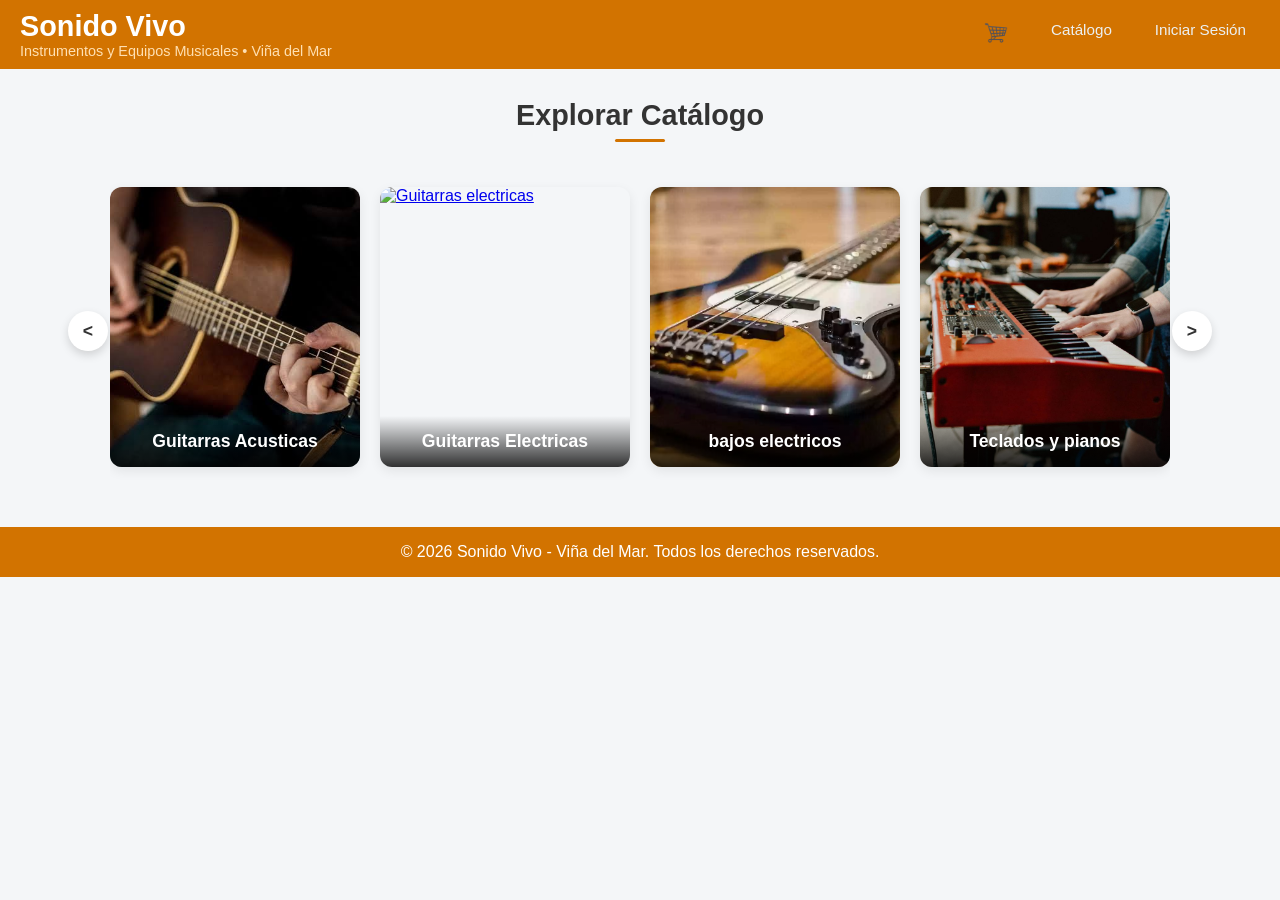
==== index.html @ 559e7282 "Merge remote-tracking branch 'origin' into refactor/optimizacion-interfaz" ====
<!DOCTYPE html>
<html lang="es">

<head>
  <meta charset="UTF-8">
  <meta name="viewport" content="width=device-width, initial-scale=1.0">
  <title>Sonido Vivo - Catálogo de Instrumentos</title>
  <link rel="icon" href="img/logo.png" type="image/png">
  <link rel="stylesheet" href="style/style.css">
  <link rel="stylesheet" href="style/carrusel.css">
  <script src="js/carrusel.js" defer></script>
</head>

<body>
  <header>
    <div class="header-contenido">
      <div>
        <!--Se reemplazan IDs por clases (.marca-titulo, .marca-lema) para reducir especificidad -->
        <h1 class="marca-titulo">Sonido Vivo</h1>
        <p class="marca-lema">Instrumentos y Equipos Musicales • Viña del Mar</p>
      </div>
      <!--Se agrupan accesos directos en nav/ul y se corrige anidamiento de etiquetas -->
      <div class="menu-derecha">
        <nav>
          <ul>
            <li>
              <a href="#">
                <img class="icono-carrito" src="img/shopping-cart.png" alt="Carrito de compras">
              </a>
            </li>
            <li><a href="Arquitectura.html">Catálogo</a></li>
            <li><a href="login.html" id="btn-auth">Iniciar Sesión</a></li>
          </ul>
        </nav>
      </div>
    </div>
  </header>

  <main>

    <section>
      <div class="titulo-categorias">
        <h2>Explorar Catálogo</h2>
      </div>
      <div class="categorias-div">
        <button id="btn-izq" class="flecha-categorias flecha-izq">&lt;</button>

        <ul class="categorias" id="categorias">
          <li class="categoria-item">
            <article class="article-carrusel">
              <a href="guitarras-acusticas.html" class="categoria-link">
                <img src="img/guitarraAcustica.jpg" alt="Guitarras Acústicas">
                <span>Guitarras Acusticas</span>
              </a>
            </article>
          </li>

          <li class="categoria-item">
            <article class="article-carrusel">
              <a href="guitarras-electricas.html" class="categoria-link">
                <img src="img/guitarraElectrica.jpg" alt="Guitarras electricas">
                <span>Guitarras Electricas</span>
              </a>
            </article>
          </li>

          <li class="categoria-item">
            <article class="article-carrusel">
              <a href="bajos-electricos.html" class="categoria-link">
                <img src="img/bajo-electrico.webp" alt="bajo electrico">
                <span>bajos electricos</span>
              </a>
            </article>
          </li>

          <li class="categoria-item">
            <article class="article-carrusel">
              <a href="teclados-pianos.html" class="categoria-link">
                <img src="img/teclado.jpg" alt="Teclados">
                <span>Teclados y pianos</span>
              </a>
            </article>
          </li>

          <li class="categoria-item">
            <article class="article-carrusel">
              <a href="percusion.html" class="categoria-link">
                <img src="img/bateria.jpg" alt="Percusión">
                <span>Percusión</span>
              </a>
            </article>
          </li>
          <li class="categoria-item">
            <article class="article-carrusel">
              <a href="amplificadores.html" class="categoria-link">
                <img src="img/amplificadores.jpg" alt="Amplificadores">
                <span>Amplificadores</span>
              </a>
            </article>
          </li>

          <li class="categoria-item">
            <article class="article-carrusel">
              <a href="microfonos.html" class="categoria-link">
                <img src="img/microfonos.jpeg" alt="Micrófonos">
                <span>Micrófonos</span>
              </a>
            </article>
          </li>

          <li class="categoria-item">
            <article class="article-carrusel">
              <a href="pedales-efectos.html" class="categoria-link">
                <img src="img/pedal-efecto.jpg" alt="Pedales de efectos">
                <span>Pedales de efectos</span>
              </a>
            </article>
          </li>

          <li class="categoria-item">
            <article class="article-carrusel">
              <a href="accesorios.html" class="categoria-link">
                <img src="img/puas.webp" alt="puas de guitarra">
                <span>Accesorios</span>
              </a>
            </article>
          </li>

          <li class="categoria-item">
            <article class="article-carrusel">
              <a href="estudio-grabacion.html" class="categoria-link">
                <img src="img/audifonos-estudio.jpg" alt="Estudio y grabación">
                <span>Estudio y grabación</span>
              </a>
            </article>
          </li>

        </ul>
        <button id="btn-der" class="flecha-categorias flecha-der">&gt;</button>
      </div>
    </section>

    <section>
      <div>
        <!-- aqui se coloca los instrumentos -->
      </div>
    </section>
  </main>
  <footer>
    <p>© 2026 Sonido Vivo - Viña del Mar. Todos los derechos reservados.</p>
  </footer>
</body>

</html>
---- style/style.css ----
* {
  box-sizing: border-box;
  margin: 0;
  padding: 0;
}
html{
  height: 100%;  
}
/* Se cambiar color a gris oscuro para asegurar contraste y legibilidad*/
body {
  font-family: Arial, sans-serif;
  background-color: #f4f6f8;
  color: #333333;
}

header {
  background-color: #d27300;
  color: #ffffff;
  padding: 10px 20px;
}

.icono-carrito{
  width: 24px;
  height: 24px;
}

.header-contenido {
  max-width: 1600px;
  margin: 0 auto;
  display: flex;
  flex-wrap: wrap;
  justify-content: space-between;   
  align-items: center;
  gap: 15px;
}

/*Selectores de clases para facilitar el mantenimiento*/
.marca-titulo {
  font-size: 1.8rem;
  margin: 0;
}

.marca-lema {
  font-size: 0.9rem;
  color: #ffe0b2;  
  margin: 0;
}

nav ul {
  list-style: none;
  display: flex;
  gap: 15px;
}

nav a {
  color: #ecf0f1;
  text-decoration: none;
  font-weight: 500;
  font-size: 0.95rem;
  padding: 6px 14px;
  border-radius: 20px;
  transition: background-color 0.25s ease, color 0.25s ease;
}

nav a:hover {
  background-color: rgba(255, 255, 255, 0.2);
}

.menu-derecha {
  display: flex;
  align-items: center;
  gap: 25px;
}


main {
  flex: 1;
  max-width: 1200px;
  margin: 30px auto;
  padding: 0 20px;
}

.titulo-categorias {
  margin-bottom: 25px;
  text-align: center;
}

/* Barra bajo el titulo de sección*/
.titulo-categorias h2 {
  position: relative;
  display: inline-block;
  padding-bottom: 10px;
  font-size: 1.8rem;
  font-weight: 700;
}

.titulo-categorias h2::after{
  content: "";
  position: absolute;
  bottom: 0;
  left: 50%;
  transform: translateX(-50%);
  width: 50px;
  height: 3px;
  background-color: #d27300;
  border-radius: 2px;
}

.filtros-seccion h2 {
  margin-bottom: 15px;
  color: #d27300;  
}

.botones-filtros {
  display: flex;
  flex-wrap: wrap;
  justify-content: center;
  gap: 10px;
}

.btn-filtro {
  background-color: #ffffff;
  border: 1px solid #d27300;   
  padding: 8px 16px;
  border-radius: 20px;
  cursor: pointer;
  font-weight: bold;
  color: #d27300;
  transition: all 0.2s ease;   
}

.btn-filtro:hover{
  background-color: #d27300;
  color: #ffffff;
  transform: translate(-2px);
  box-shadow: 0 4px 10px rgba(210, 115, 0, 0.25);
}

footer {
  background-color: #d27300;
  color: #ffffff;
  text-align: center;
  padding: 16px;
  margin-top: 40px;
}

@media (max-width: 768px) {
  .producto {
    width: 100%;
  }
  .header-contenido {
    flex-direction: column;
    text-align: center;
  }
}
---- style/carrusel.css ----
/* Margenes internos para alojar botones sin obstruir las tarjetas*/
.categorias-div{
    position: relative;
    padding: 0 50px;
    box-sizing: border-box;
}

/*Botones circulares centrados con box-shadow para profundidad*/
.flecha-categorias{
    position: absolute;
    top: 45%;
    z-index: 10;  
    width: 40px;
    height: 40px;
    border-radius: 50%;
    border: none;
    background-color: #ffffff;
    color: #333333;
    font-size: 1.1rem;
    font-weight: bold;
    cursor: pointer;
    box-shadow: 0 4px 10px rgba(0, 0, 0, 0.15);
    display: flex;
    align-items: center;
    justify-content: center;
    transition: background-color 0.2s ease, transform 0.2s ease;
}

/*Escala y resalte sueve al pasar el cursor*/
.flecha-categorias:hover{
    background-color: #f5f5f5;
    transform: translateY(-50%) scale(1.1);
}

.flecha-izq{
    left: 8px;

}

.flecha-der{
    right: 8px;
}

.categorias {
    width: 100%;
    height: 320px;
    padding: 20px 0;
    display: flex;
    gap: 20px;
    list-style: none;
    overflow-x: hidden; /* Oculta el desbordamiento horizontal */
    scroll-behavior: smooth; /* Suaviza el desplazamiento */
}

.categoria-item {
    flex: 0 0 75%;
    max-width: 250px;
    height: 100%;
    border-radius: 12px;
    overflow: hidden;  /* Evita que la imagen se desborde del contenedor */
    position: relative; /* Para posicionar el texto sobre la imagen */
    font-family: 'Arial', sans-serif;
    font-size: 1rem;
    box-shadow: 0 4px 12px rgba(0, 0, 0, 0.08);
    transition: transform 0.02s ease, box-shadow 0.2s ease;
}

.article-carrusel{
    width: 100%;
    height: 100%;
}

.categoria-link {
    display: block; /* Hace que el enlace ocupe todo el contenedor */
    width: 100%;
    height: 100%;
}

.categoria-link img {
    width: 100%;
    height: 100%;
    object-fit: cover; /* Evita que la imagen se deforme */
    transition: transform 0.3s ease;
}

/* :hover sirve para aplicar efectos a elementos cuando se pasa el mouse por encima*/
.categoria-link:hover img {
    transform: scale(1.05); /* Efecto zoom al pasar el mouse */
}

.categoria-link span {
    position: absolute;
    bottom: 0;
    left: 0;
    width: 100%;
    padding: 15px 10px;
    background: linear-gradient(transparent, rgba(0, 0, 0, 0.8));
    color: white;
    font-size: 1.1rem;
    font-weight: bold;
    text-align: center;
}
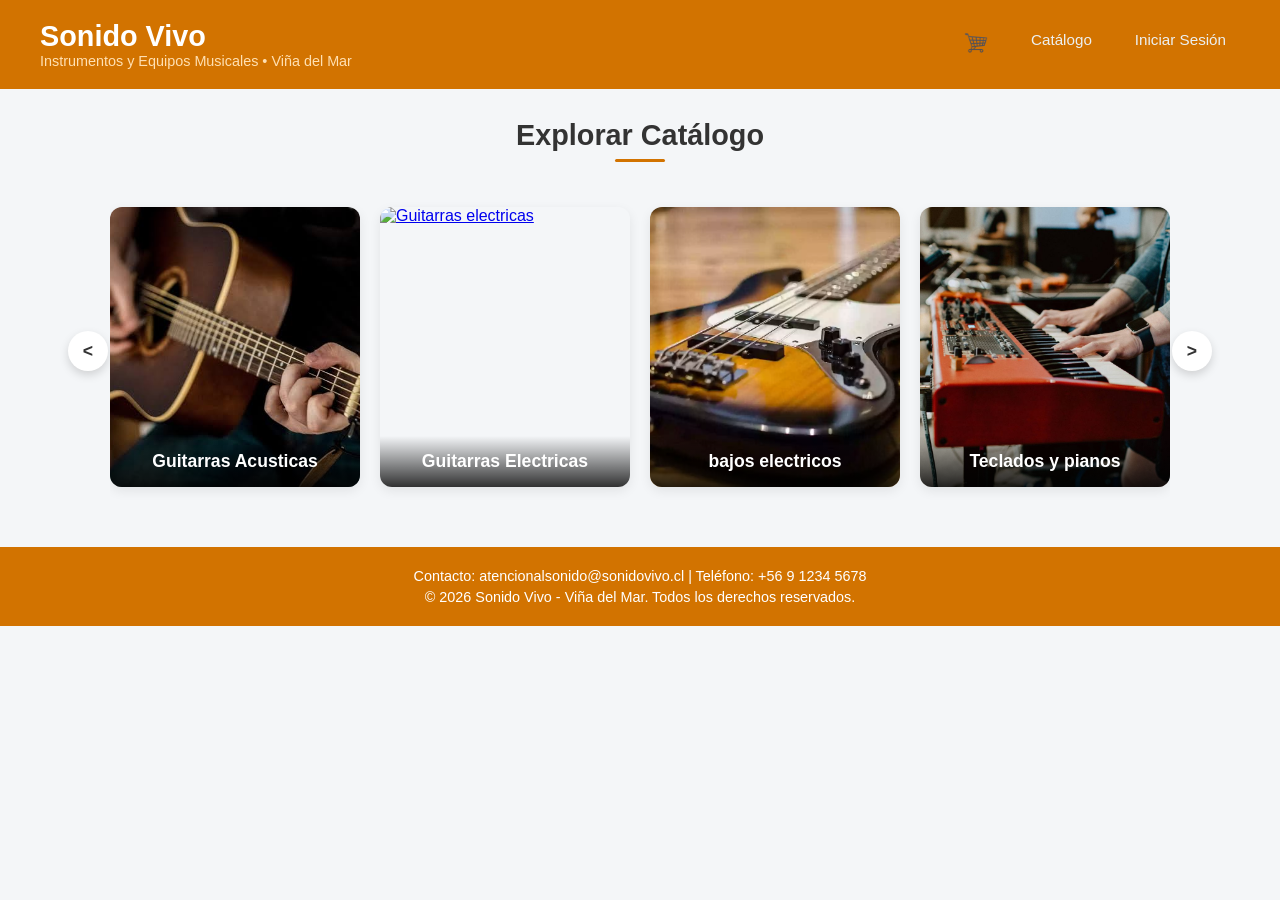
==== commit 7d6cd925: "Modificación y agregado de footer a todos los documentos html" ====
--- a/index.html
+++ b/index.html
@@ -58,7 +58,7 @@
           <li class="categoria-item">
             <article class="article-carrusel">
               <a href="guitarras-electricas.html" class="categoria-link">
-                <img src="img/guitarraElectrica.jpg" alt="Guitarras electricas">
+                <img src="img/guitarras-electricas/guitarraElectrica.jpg" alt="Guitarras electricas">
                 <span>Guitarras Electricas</span>
               </a>
             </article>
@@ -140,14 +140,11 @@
       </div>
     </section>
 
-    <section>
-      <div>
-        <!-- aqui se coloca los instrumentos -->
-      </div>
-    </section>
   </main>
-  <footer>
-    <p>© 2026 Sonido Vivo - Viña del Mar. Todos los derechos reservados.</p>
+
+  <footer class="footer">
+    <p class="footer-texto">Contacto: atencionalsonido@sonidovivo.cl | Teléfono: +56 9 1234 5678</p>
+    <p class="footer-texto">© 2026 Sonido Vivo - Viña del Mar. Todos los derechos reservados.</p>
   </footer>
 </body>
 
--- a/style/style.css
+++ b/style/style.css
@@ -9,7 +9,7 @@
 }
 /* Se cambiar color a gris oscuro para asegurar contraste y legibilidad*/
 body {
-  font-family: Arial, sans-serif;
+  font-family: Arial, sans-serif; /* Fuente de Letra */
   background-color: #f4f6f8;
   color: #333333;
 }
@@ -22,45 +22,45 @@
 
 .icono-carrito{
   width: 24px;
-  height: 24px;
+  height: 24px; /* Tamaño del icono del carrito */
 }
 
 .header-contenido {
   max-width: 1600px;
   margin: 0 auto;
   display: flex;
-  flex-wrap: wrap;
-  justify-content: space-between;   
+  flex-wrap: wrap; /* Permite que los elementos se ajusten a la siguiente línea si no caben en una sola fila */
+  justify-content: space-between;    /* Distribuye el espacio entre los elementos del header */
   align-items: center;
   gap: 15px;
 }
 
 /*Selectores de clases para facilitar el mantenimiento*/
 .marca-titulo {
-  font-size: 1.8rem;
-  margin: 0;
+  font-size: 1.8rem; /* Tamaño de fuente para el título de la marca */
+  margin: 0; /* Elimina el margen predeterminado del elemento h1 */
 }
 
 .marca-lema {
   font-size: 0.9rem;
   color: #ffe0b2;  
-  margin: 0;
+  margin: 0; /* Elimina el margen predeterminado del elemento h2 */
 }
 
 nav ul {
-  list-style: none;
-  display: flex;
+  list-style: none; /* Elimina los puntos de la lista */
+  display: flex; /* Muestra los elementos de la lista en línea */
   gap: 15px;
 }
 
 nav a {
   color: #ecf0f1;
-  text-decoration: none;
-  font-weight: 500;
+  text-decoration: none; /* Elimina el subrayado de los enlaces */
+  font-weight: 500; /* Fuente en negrita para mejorar la legibilidad */
   font-size: 0.95rem;
   padding: 6px 14px;
   border-radius: 20px;
-  transition: background-color 0.25s ease, color 0.25s ease;
+  transition: background-color 0.25s ease, color 0.25s ease; /* Transición suave para el cambio de color de fondo y texto al pasar el mouse */
 }
 
 nav a:hover {
@@ -88,21 +88,22 @@
 
 /* Barra bajo el titulo de sección*/
 .titulo-categorias h2 {
-  position: relative;
-  display: inline-block;
+  position: relative; /* Permite posicionar la línea decorativa debajo del título */
+  display: inline-block; /* Permite que el pseudo-elemento ::after se posicione correctamente debajo del título */
   padding-bottom: 10px;
   font-size: 1.8rem;
-  font-weight: 700;
-}
-
+  font-weight: 700; /* Fuente en negrita para el título de la sección */
+}
+
+/* Estilo de la línea decorativa debajo del título de la sección */
 .titulo-categorias h2::after{
-  content: "";
-  position: absolute;
-  bottom: 0;
-  left: 50%;
-  transform: translateX(-50%);
+  content: ""; /* Crea un pseudo-elemento para la línea decorativa */
+  position: absolute; /* saca a un elemento del flujo normal del documento y permite colocarlo en una posición exacta mediante coordenadas */
+  bottom: 0; /* Posiciona la línea decorativa en la parte inferior del título */
+  left: 50%; /* Centra la línea decorativa horizontalmente debajo del título */
+  transform: translateX(-50%); /* Ajusta la posición de la línea decorativa para que esté centrada debajo del título */
   width: 50px;
-  height: 3px;
+  height: 3px; /* Grosor de la línea decorativa */
   background-color: #d27300;
   border-radius: 2px;
 }
@@ -113,31 +114,50 @@
 }
 
 .botones-filtros {
-  display: flex;
-  flex-wrap: wrap;
+  display: flex; /* Contenedor de botones de filtro */
+  flex-wrap: wrap; /* Permite que los botones se ajusten a la siguiente línea si no caben en una sola fila */
   justify-content: center;
-  gap: 10px;
-}
-
+  gap: 10px; /* Espacio entre los botones de filtro */
+}
+/* Estilo de los botones de filtro */
 .btn-filtro {
   background-color: #ffffff;
   border: 1px solid #d27300;   
-  padding: 8px 16px;
+  padding: 8px 16px; /* Ajuste de padding para mejorar la accesibilidad y el tamaño del área clicable */
   border-radius: 20px;
-  cursor: pointer;
-  font-weight: bold;
-  color: #d27300;
-  transition: all 0.2s ease;   
-}
-
+  cursor: pointer; /* Cambiado de pointer a cursor para mejorar la accesibilidad */
+  font-weight: bold; /* Fuente en negrita para el texto del botón */
+  color: #d27300; 
+}
+/* Efecto hover para los botones de filtro */
 .btn-filtro:hover{
   background-color: #d27300;
   color: #ffffff;
-  transform: translate(-2px);
-  box-shadow: 0 4px 10px rgba(210, 115, 0, 0.25);
+  transform: translate(-2px); /* Efecto de desplazamiento al pasar el mouse */ 
+  box-shadow: 0 4px 10px rgba(210, 115, 0, 0.25); /* Sombra para dar sensación de profundidad */
 }
 
 footer {
+  background-color: #d27300;
+  color: #ffffff;
+  text-align: center;
+  padding: 16px;
+  margin-top: 40px; /* Espacio superior para separar del contenido principal */
+}
+
+/* Media query para pantallas pequeñas */
+@media (max-width: 768px) {
+  .producto {
+    width: 100%;
+  }
+  .header-contenido {
+    flex-direction: column; /* Cambia la dirección del flex a columna en pantallas pequeñas */
+    text-align: center;
+  }
+}
+
+
+.footer {
   background-color: #d27300;
   color: #ffffff;
   text-align: center;
@@ -145,12 +165,99 @@
   margin-top: 40px;
 }
 
-@media (max-width: 768px) {
-  .producto {
-    width: 100%;
-  }
-  .header-contenido {
+.footer-texto {
+  margin: 5px 0;
+  font-size: 0.9rem;
+}
+
+/*-----------------------------------------------------------------*/
+/*------------------------CSS DE INSTRUMENTOS*---------------------*/
+/*----------------------------------------------------------------*/
+
+.instrumentos-lista {
+    width: 100%;
+    max-width: 1400px;
+    margin: 0 auto;
+    padding: 30px 20px;
+    list-style: none;
+    display: grid;
+    grid-template-columns: repeat(4, 1fr);
+    gap: 25px;
+}
+
+.instrumentos-item {
+    width: 100%;
+    background-color: #ffffff;
+    border-radius: 12px;
+    overflow: hidden;
+    box-shadow: 0 4px 8px rgba(0, 0, 0, 0.1);
+    display: flex;
     flex-direction: column;
-    text-align: center;
-  }
+}
+
+.article-instrumentos {
+    display: flex;
+    flex-direction: column;
+    height: 100%;
+}
+
+.img-producto {
+    width: 100%;
+    height: 200px;
+    object-fit: cover;
+}
+
+.info-producto {
+    padding: 15px;
+    display: flex;
+    flex-direction: column;
+    gap: 10px;
+    flex: 1;
+}
+
+.info-producto h3 {
+    font-size: 1.1rem;
+    color: #333333;
+    margin-bottom: 5px;
+}
+
+.precio {
+    font-size: 1.3rem;
+    font-weight: bold;
+    color: #d27300;
+}
+
+.stock {
+    font-size: 0.9rem;
+    color: #27ae60;
+}
+
+.btn-comprar {
+    background-color: #d27300;
+    color: white;
+    border: none;
+    padding: 10px;
+    border-radius: 6px;
+    font-size: 1rem;
+    font-weight: bold;
+    cursor: pointer;
+    transition: background-color 0.3s;
+    margin-top: auto;
+}
+
+.btn-comprar:hover {
+    background-color: #b56300;
+}
+
+.header-contenido {
+    max-width: 1600px;
+    margin: 0 auto;
+    display: flex;
+    flex-wrap: wrap;
+    justify-content: space-between;
+    align-items: center;
+    gap: 15px;
+    background-color: #d27300;
+    color: #ffffff;
+    padding: 10px 20px;
 }
--- a/style/carrusel.css
+++ b/style/carrusel.css
@@ -1,44 +1,43 @@
 /* Margenes internos para alojar botones sin obstruir las tarjetas*/
 .categorias-div{
-    position: relative;
+    position: relative; /* Permite posicionar las flechas de navegación de manera absoluta dentro del contenedor */
     padding: 0 50px;
-    box-sizing: border-box;
+    box-sizing: border-box; /* Asegura que el padding se incluya en el ancho total del contenedor */
 }
 
 /*Botones circulares centrados con box-shadow para profundidad*/
 .flecha-categorias{
-    position: absolute;
-    top: 45%;
-    z-index: 10;  
+    position: absolute; /* Posiciona las flechas de navegación de manera absoluta dentro del contenedor */
+    top: 45%; /* Centra verticalmente las flechas de navegación */
+    z-index: 10;  /* Asegura que las flechas de navegación estén por encima de otros elementos */
     width: 40px;
-    height: 40px;
+    height: 40px; /* Tamaño de las flechas de navegación */
     border-radius: 50%;
-    border: none;
+    border: none; /* Elimina el borde predeterminado del botón */
     background-color: #ffffff;
     color: #333333;
-    font-size: 1.1rem;
-    font-weight: bold;
-    cursor: pointer;
-    box-shadow: 0 4px 10px rgba(0, 0, 0, 0.15);
-    display: flex;
+    font-size: 1.1rem; /* Tamaño de fuente para el icono de la flecha */
+    font-weight: bold; /* Fuente en negrita para el icono de la flecha */
+    cursor: pointer; /* Cambia el cursor a una mano al pasar sobre las flechas de navegación */
+    box-shadow: 0 4px 10px rgba(0, 0, 0, 0.15); /* Sombra para dar sensación de profundidad */
+    display: flex; /* Permite centrar el contenido del botón */
     align-items: center;
-    justify-content: center;
-    transition: background-color 0.2s ease, transform 0.2s ease;
+    justify-content: center; /* Centra el contenido del botón */
+    transition: background-color 0.2s ease, transform 0.2s ease; /* Transición suave para el cambio de color de fondo y el efecto de desplazamiento al pasar el mouse */
 }
 
 /*Escala y resalte sueve al pasar el cursor*/
 .flecha-categorias:hover{
     background-color: #f5f5f5;
-    transform: translateY(-50%) scale(1.1);
+    transform: translateY(-50%) scale(1.1); /* Efecto de desplazamiento y escala al pasar el mouse */
 }
 
 .flecha-izq{
-    left: 8px;
-
+    left: 8px; /* Posiciona la flecha izquierda a 8px del borde izquierdo del contenedor */
 }
 
 .flecha-der{
-    right: 8px;
+    right: 8px; /* Posiciona la flecha derecha a 8px del borde derecho del contenedor */
 }
 
 .categorias {
@@ -47,7 +46,7 @@
     padding: 20px 0;
     display: flex;
     gap: 20px;
-    list-style: none;
+    list-style: none; /* Elimina los puntos de la lista */
     overflow-x: hidden; /* Oculta el desbordamiento horizontal */
     scroll-behavior: smooth; /* Suaviza el desplazamiento */
 }
@@ -62,13 +61,15 @@
     font-family: 'Arial', sans-serif;
     font-size: 1rem;
     box-shadow: 0 4px 12px rgba(0, 0, 0, 0.08);
-    transition: transform 0.02s ease, box-shadow 0.2s ease;
+    transition: transform 0.02s ease, box-shadow 0.2s ease; /* Transición suave para el efecto de desplazamiento y sombra al pasar el mouse */
 }
+
 
 .article-carrusel{
     width: 100%;
-    height: 100%;
+    height: 100%; /* Asegura que el artículo ocupe todo el contenedor del carrusel */
 }
+
 
 .categoria-link {
     display: block; /* Hace que el enlace ocupe todo el contenedor */
@@ -89,12 +90,12 @@
 }
 
 .categoria-link span {
-    position: absolute;
-    bottom: 0;
-    left: 0;
+    position: absolute; /* Posiciona el texto de manera absoluta dentro del contenedor */
+    bottom: 0; /* Posiciona el texto en la parte inferior de la tarjeta */
+    left: 0; /* Alinea el texto a la izquierda */
     width: 100%;
     padding: 15px 10px;
-    background: linear-gradient(transparent, rgba(0, 0, 0, 0.8));
+    background: linear-gradient(transparent, rgba(0, 0, 0, 0.8)); /* Degradado para mejorar la legibilidad del texto sobre la imagen */
     color: white;
     font-size: 1.1rem;
     font-weight: bold;
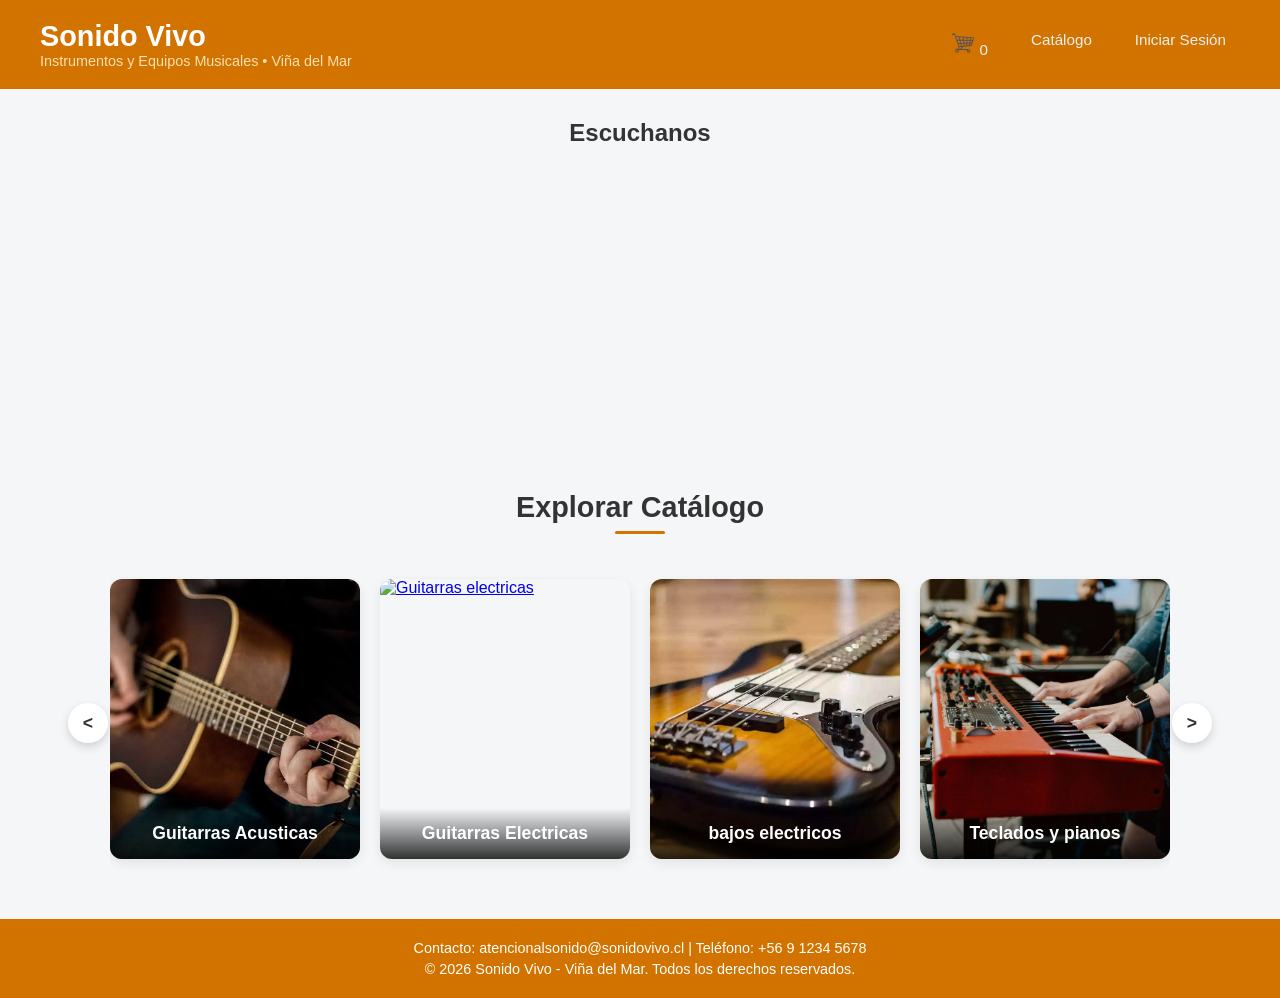
==== commit dc60f245: "fix(nav): corrige enlaces rotos del carrusel y menu; feat(video): agrega video embebido en portada" ====
--- a/index.html
+++ b/index.html
@@ -9,6 +9,7 @@
   <link rel="stylesheet" href="style/style.css">
   <link rel="stylesheet" href="style/carrusel.css">
   <script src="js/carrusel.js" defer></script>
+  <script src="js/carrito.js" defer></script>
 </head>
 
 <body>
@@ -26,9 +27,10 @@
             <li>
               <a href="#">
                 <img class="icono-carrito" src="img/shopping-cart.png" alt="Carrito de compras">
+                <span id="contador-carrito">0</span>
               </a>
             </li>
-            <li><a href="Arquitectura.html">Catálogo</a></li>
+            <li><a href="index.html">Catálogo</a></li>
             <li><a href="login.html" id="btn-auth">Iniciar Sesión</a></li>
           </ul>
         </nav>
@@ -37,7 +39,17 @@
   </header>
 
   <main>
-
+    <section class="seccion-video">
+      <h2 class="titulo-categorias">Escuchanos</h2>
+      <iframe width="560" height="315"
+        src="https://www.youtube.com/embed/SSVT8bLjguY" 
+        title="YouTube video player" 
+        frameborder="0" 
+        referrerpolicy="strict-origin-when-cross-origin"
+        allow="accelerometer; autoplay; clipboard-write; encrypted-media; gyroscope; picture-in-picture" 
+        allowfullscreen>
+      </iframe>
+    </section>
     <section>
       <div class="titulo-categorias">
         <h2>Explorar Catálogo</h2>
@@ -92,7 +104,7 @@
           </li>
           <li class="categoria-item">
             <article class="article-carrusel">
-              <a href="amplificadores.html" class="categoria-link">
+              <a href="index.html" class="categoria-link">
                 <img src="img/amplificadores.jpg" alt="Amplificadores">
                 <span>Amplificadores</span>
               </a>
@@ -101,7 +113,7 @@
 
           <li class="categoria-item">
             <article class="article-carrusel">
-              <a href="microfonos.html" class="categoria-link">
+              <a href="index.html" class="categoria-link">
                 <img src="img/microfonos.jpeg" alt="Micrófonos">
                 <span>Micrófonos</span>
               </a>
@@ -110,7 +122,7 @@
 
           <li class="categoria-item">
             <article class="article-carrusel">
-              <a href="pedales-efectos.html" class="categoria-link">
+              <a href="index.html" class="categoria-link">
                 <img src="img/pedal-efecto.jpg" alt="Pedales de efectos">
                 <span>Pedales de efectos</span>
               </a>
@@ -119,7 +131,7 @@
 
           <li class="categoria-item">
             <article class="article-carrusel">
-              <a href="accesorios.html" class="categoria-link">
+              <a href="index.html" class="categoria-link">
                 <img src="img/puas.webp" alt="puas de guitarra">
                 <span>Accesorios</span>
               </a>
@@ -128,7 +140,7 @@
 
           <li class="categoria-item">
             <article class="article-carrusel">
-              <a href="estudio-grabacion.html" class="categoria-link">
+              <a href="index.html" class="categoria-link">
                 <img src="img/audifonos-estudio.jpg" alt="Estudio y grabación">
                 <span>Estudio y grabación</span>
               </a>
--- a/style/style.css
+++ b/style/style.css
@@ -83,6 +83,10 @@
 
 .titulo-categorias {
   margin-bottom: 25px;
+  text-align: center;
+}
+
+.seccion-video {
   text-align: center;
 }
 
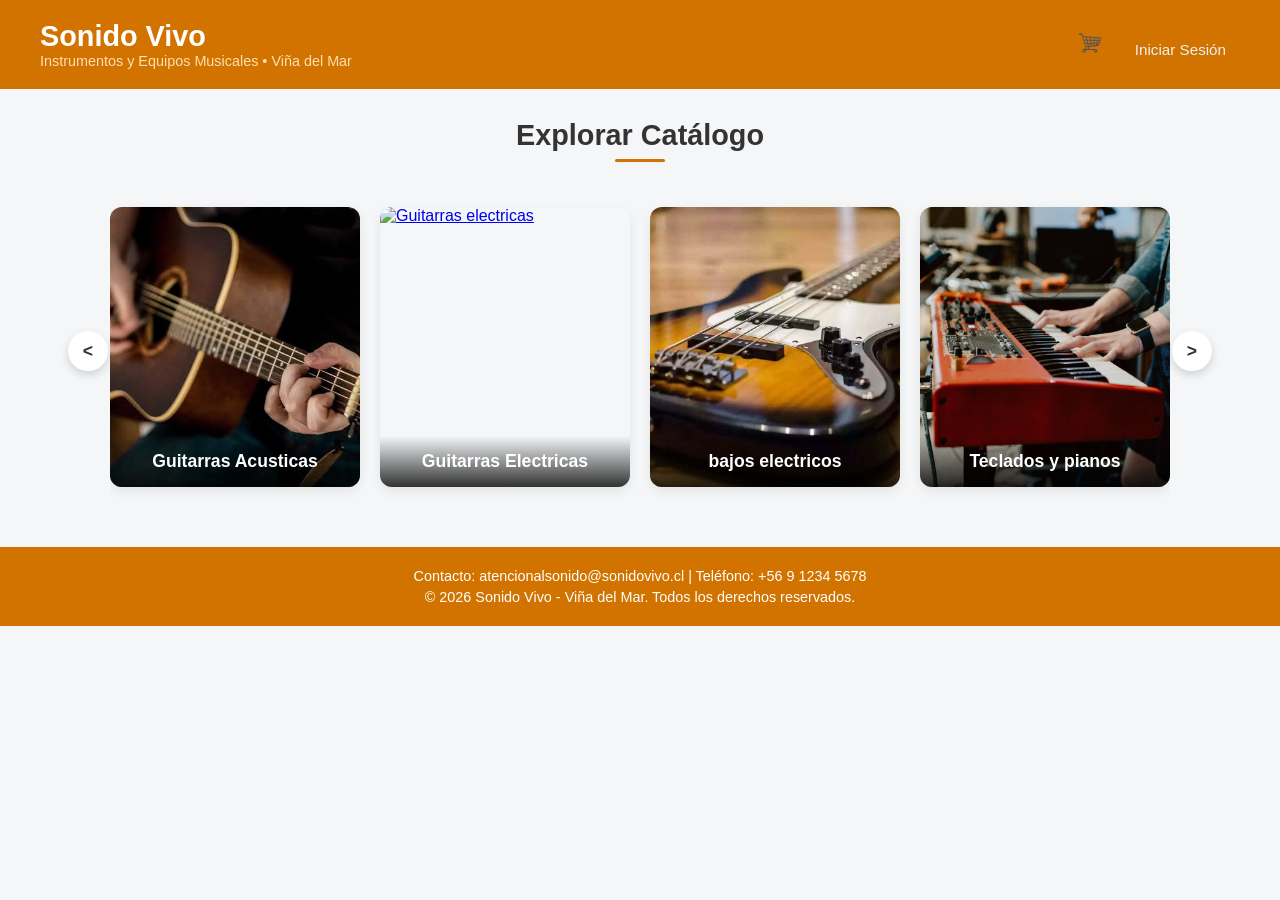
==== commit 8be55c87: "Agregado y eliminaciones de rutas" ====
--- a/index.html
+++ b/index.html
@@ -9,7 +9,6 @@
   <link rel="stylesheet" href="style/style.css">
   <link rel="stylesheet" href="style/carrusel.css">
   <script src="js/carrusel.js" defer></script>
-  <script src="js/carrito.js" defer></script>
 </head>
 
 <body>
@@ -25,13 +24,9 @@
         <nav>
           <ul>
             <li>
-              <a href="#">
-                <img class="icono-carrito" src="img/shopping-cart.png" alt="Carrito de compras">
-                <span id="contador-carrito">0</span>
-              </a>
+              <a href="#"><img class="icono-carrito" src="img/shopping-cart.png" alt="Carrito de compras"></a>
+              <a href="login.html" id="btn-auth">Iniciar Sesión</a>
             </li>
-            <li><a href="index.html">Catálogo</a></li>
-            <li><a href="login.html" id="btn-auth">Iniciar Sesión</a></li>
           </ul>
         </nav>
       </div>
@@ -39,17 +34,7 @@
   </header>
 
   <main>
-    <section class="seccion-video">
-      <h2 class="titulo-categorias">Escuchanos</h2>
-      <iframe width="560" height="315"
-        src="https://www.youtube.com/embed/SSVT8bLjguY" 
-        title="YouTube video player" 
-        frameborder="0" 
-        referrerpolicy="strict-origin-when-cross-origin"
-        allow="accelerometer; autoplay; clipboard-write; encrypted-media; gyroscope; picture-in-picture" 
-        allowfullscreen>
-      </iframe>
-    </section>
+
     <section>
       <div class="titulo-categorias">
         <h2>Explorar Catálogo</h2>
@@ -104,7 +89,7 @@
           </li>
           <li class="categoria-item">
             <article class="article-carrusel">
-              <a href="index.html" class="categoria-link">
+              <a href="amplificadores.html" class="categoria-link">
                 <img src="img/amplificadores.jpg" alt="Amplificadores">
                 <span>Amplificadores</span>
               </a>
@@ -113,7 +98,7 @@
 
           <li class="categoria-item">
             <article class="article-carrusel">
-              <a href="index.html" class="categoria-link">
+              <a href="microfonos.html" class="categoria-link">
                 <img src="img/microfonos.jpeg" alt="Micrófonos">
                 <span>Micrófonos</span>
               </a>
@@ -122,7 +107,7 @@
 
           <li class="categoria-item">
             <article class="article-carrusel">
-              <a href="index.html" class="categoria-link">
+              <a href="pedales-efectos.html" class="categoria-link">
                 <img src="img/pedal-efecto.jpg" alt="Pedales de efectos">
                 <span>Pedales de efectos</span>
               </a>
@@ -131,7 +116,7 @@
 
           <li class="categoria-item">
             <article class="article-carrusel">
-              <a href="index.html" class="categoria-link">
+              <a href="accesorios.html" class="categoria-link">
                 <img src="img/puas.webp" alt="puas de guitarra">
                 <span>Accesorios</span>
               </a>
@@ -140,7 +125,7 @@
 
           <li class="categoria-item">
             <article class="article-carrusel">
-              <a href="index.html" class="categoria-link">
+              <a href="estudio-grabacion.html" class="categoria-link">
                 <img src="img/audifonos-estudio.jpg" alt="Estudio y grabación">
                 <span>Estudio y grabación</span>
               </a>
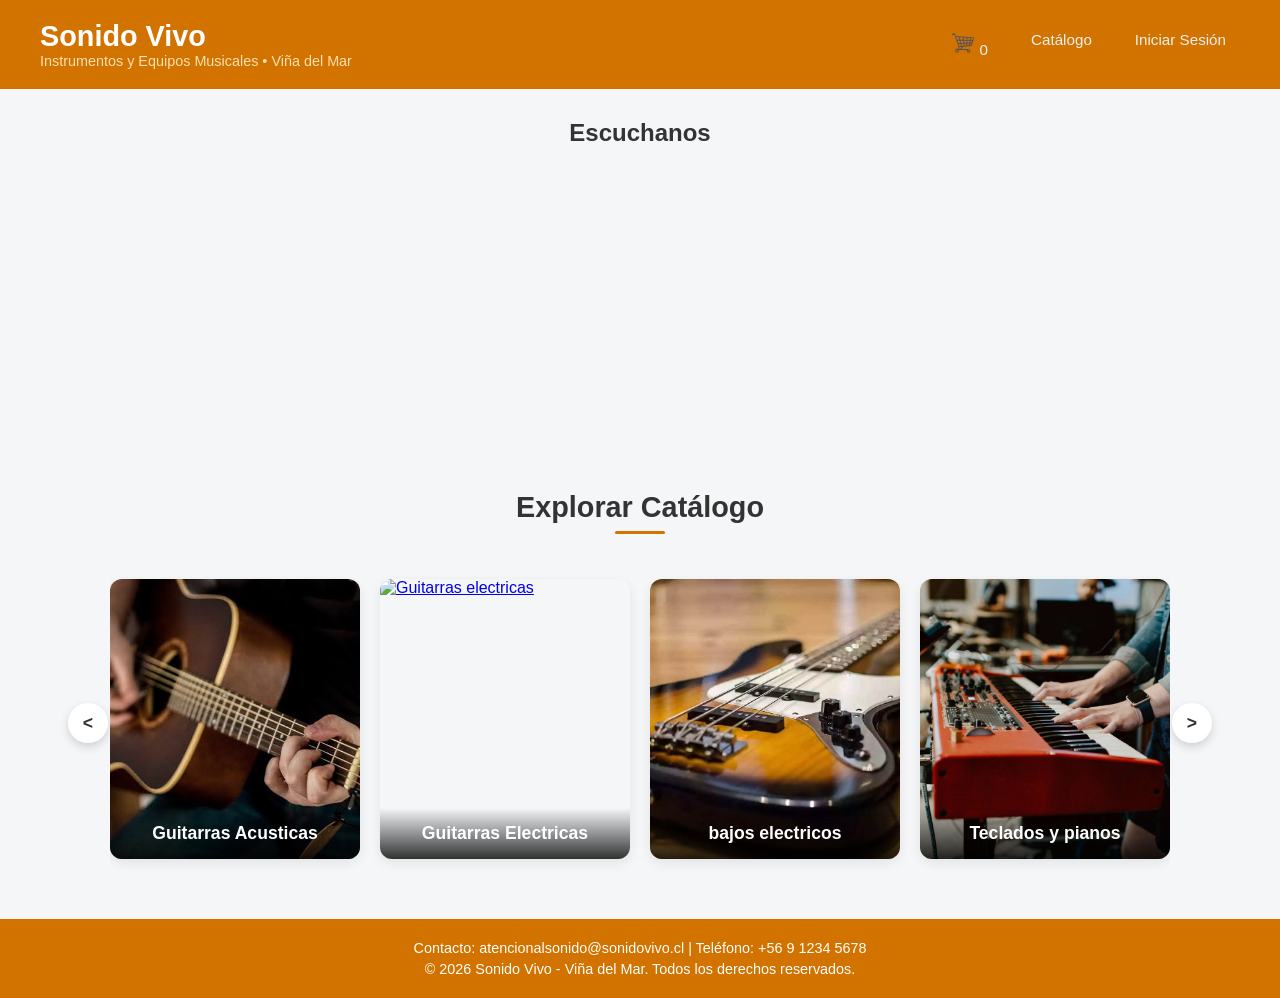
==== commit b5d89682: "feat(carrito): agrega panel visual del carrito con lista de productos, imagen, total y opciones para" ====
--- a/index.html
+++ b/index.html
@@ -9,6 +9,7 @@
   <link rel="stylesheet" href="style/style.css">
   <link rel="stylesheet" href="style/carrusel.css">
   <script src="js/carrusel.js" defer></script>
+  <script src="js/carrito.js" defer></script>
 </head>
 
 <body>
@@ -24,17 +25,36 @@
         <nav>
           <ul>
             <li>
-              <a href="#"><img class="icono-carrito" src="img/shopping-cart.png" alt="Carrito de compras"></a>
-              <a href="login.html" id="btn-auth">Iniciar Sesión</a>
+              <a href="#" id="abrir-carrito">
+                <img class="icono-carrito" src="img/shopping-cart.png" alt="Carrito de compras">
+                <span id="contador-carrito">0</span>
+              </a>
             </li>
+            <li><a href="index.html">Catálogo</a></li>
+            <li><a href="login.html" id="btn-auth">Iniciar Sesión</a></li>
           </ul>
         </nav>
       </div>
     </div>
+    <div id="carrito-total" class="ocultar-carrito">
+      <ul id="lista-carrito"></ul>
+      <p id="total-carrito"></p>
+      <button id="vaciar-carrito">Vaciar carrito</button>
+    </div>
   </header>
 
   <main>
-
+    <section class="seccion-video">
+      <h2 class="titulo-categorias">Escuchanos</h2>
+      <iframe width="560" height="315"
+        src="https://www.youtube.com/embed/SSVT8bLjguY" 
+        title="YouTube video player" 
+        frameborder="0" 
+        referrerpolicy="strict-origin-when-cross-origin"
+        allow="accelerometer; autoplay; clipboard-write; encrypted-media; gyroscope; picture-in-picture" 
+        allowfullscreen>
+      </iframe>
+    </section>
     <section>
       <div class="titulo-categorias">
         <h2>Explorar Catálogo</h2>
@@ -89,7 +109,7 @@
           </li>
           <li class="categoria-item">
             <article class="article-carrusel">
-              <a href="amplificadores.html" class="categoria-link">
+              <a href="index.html" class="categoria-link">
                 <img src="img/amplificadores.jpg" alt="Amplificadores">
                 <span>Amplificadores</span>
               </a>
@@ -98,7 +118,7 @@
 
           <li class="categoria-item">
             <article class="article-carrusel">
-              <a href="microfonos.html" class="categoria-link">
+              <a href="index.html" class="categoria-link">
                 <img src="img/microfonos.jpeg" alt="Micrófonos">
                 <span>Micrófonos</span>
               </a>
@@ -107,7 +127,7 @@
 
           <li class="categoria-item">
             <article class="article-carrusel">
-              <a href="pedales-efectos.html" class="categoria-link">
+              <a href="index.html" class="categoria-link">
                 <img src="img/pedal-efecto.jpg" alt="Pedales de efectos">
                 <span>Pedales de efectos</span>
               </a>
@@ -116,7 +136,7 @@
 
           <li class="categoria-item">
             <article class="article-carrusel">
-              <a href="accesorios.html" class="categoria-link">
+              <a href="index.html" class="categoria-link">
                 <img src="img/puas.webp" alt="puas de guitarra">
                 <span>Accesorios</span>
               </a>
@@ -125,7 +145,7 @@
 
           <li class="categoria-item">
             <article class="article-carrusel">
-              <a href="estudio-grabacion.html" class="categoria-link">
+              <a href="index.html" class="categoria-link">
                 <img src="img/audifonos-estudio.jpg" alt="Estudio y grabación">
                 <span>Estudio y grabación</span>
               </a>
--- a/style/style.css
+++ b/style/style.css
@@ -88,6 +88,47 @@
 
 .seccion-video {
   text-align: center;
+}
+
+header{
+  position: relative;
+}
+
+#carrito-total{
+  position: absolute;
+  top: 70px;
+  right: 20px;
+  width: 280px;
+  max-height: 400px;
+  overflow-y: auto;
+  background-color: white;
+  border: 2px solid #d27300;
+  padding: 10px;
+  color: black;
+  z-index: 10;
+}
+
+#lista-carrito li{
+  display: flex;
+  align-items: center;
+  gap: 8px;
+  border-bottom: 1px solid #eee;
+  padding: 6px 0;
+}
+
+#lista-carrito img {
+  width: 40px;
+  height: 40px;
+  object-fit: cover;
+}
+
+#lista-carrito{
+  list-style: none;
+  padding: 0;
+}
+
+.ocultar-carrito {
+  display: none;
 }
 
 /* Barra bajo el titulo de sección*/
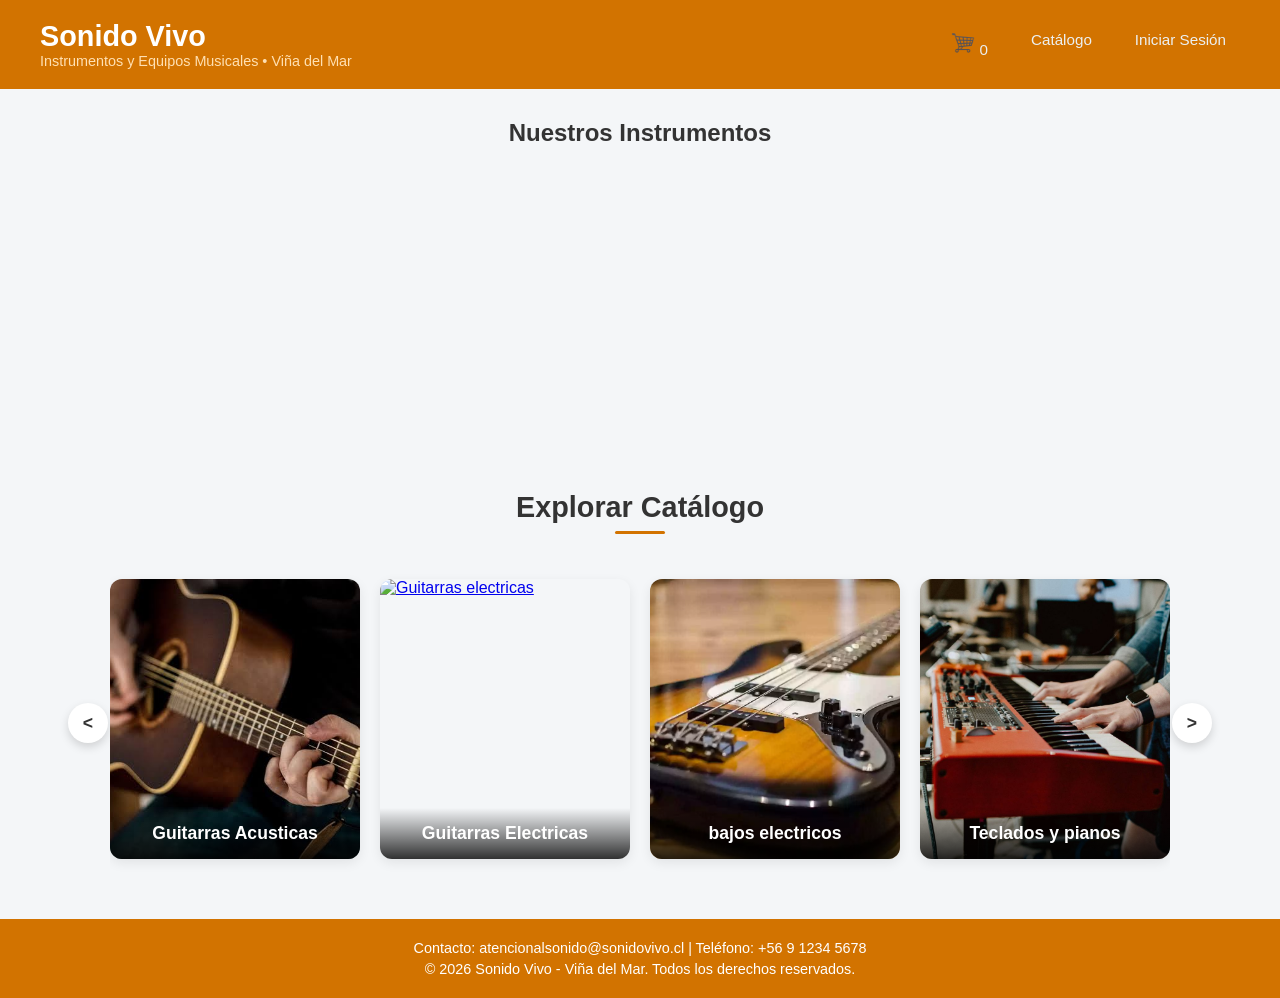
==== commit cbc4e18a: "Video de prueba de sondido" ====
--- a/index.html
+++ b/index.html
@@ -45,10 +45,10 @@
 
   <main>
     <section class="seccion-video">
-      <h2 class="titulo-categorias">Escuchanos</h2>
+      <h2 class="titulo-categorias">Nuestros Instrumentos</h2>
       <iframe width="560" height="315"
-        src="https://www.youtube.com/embed/SSVT8bLjguY" 
-        title="YouTube video player" 
+        src="https://www.youtube.com/embed/tRv9VuFd4L8" 
+        title="Nuestros instrumentos" 
         frameborder="0" 
         referrerpolicy="strict-origin-when-cross-origin"
         allow="accelerometer; autoplay; clipboard-write; encrypted-media; gyroscope; picture-in-picture" 
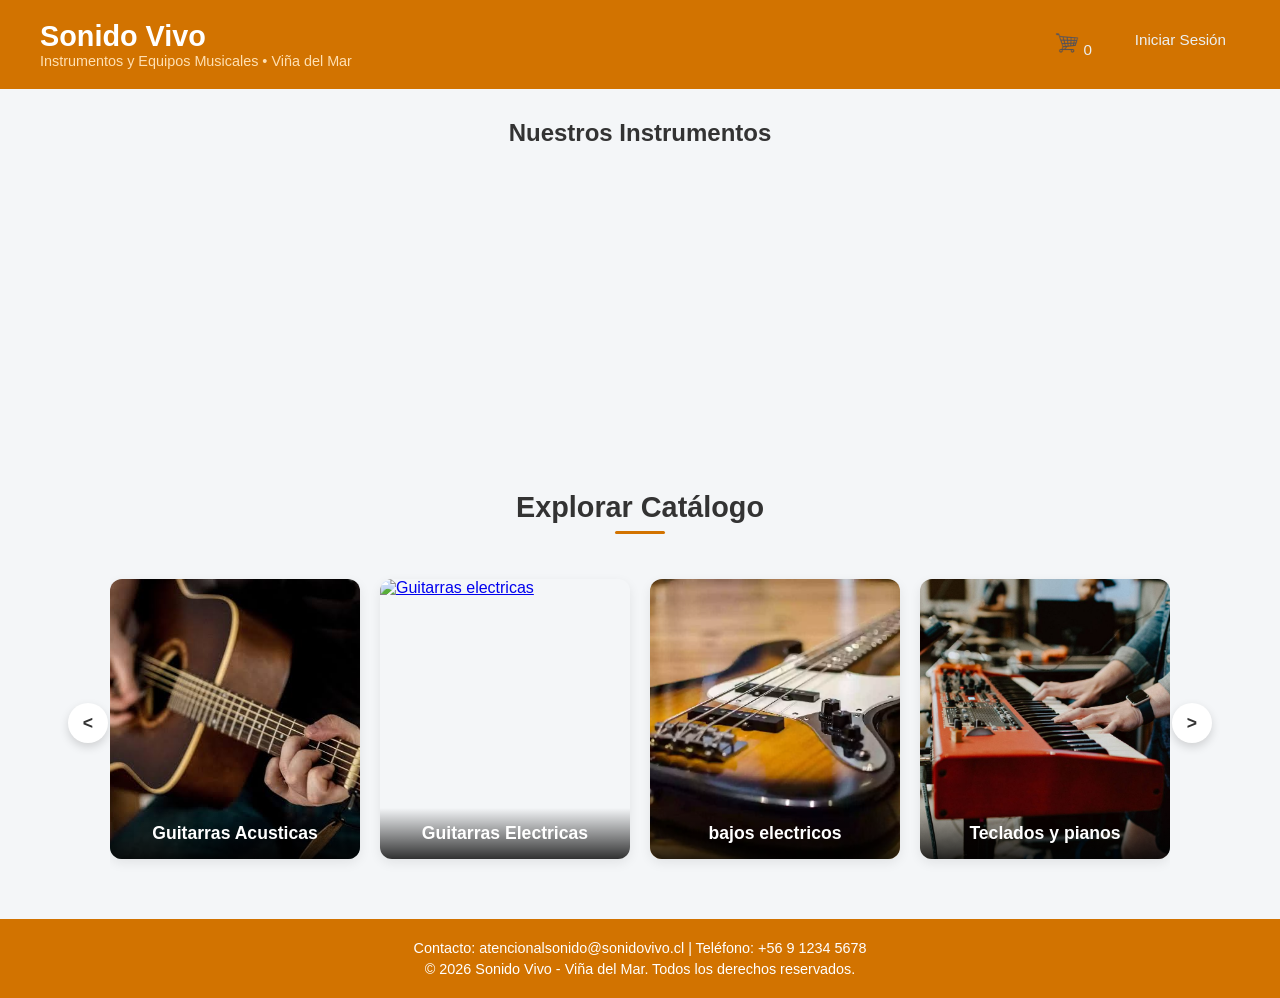
==== commit b39f1ee0: "Eliminación de redirección catalogo en la página principal" ====
--- a/index.html
+++ b/index.html
@@ -30,7 +30,6 @@
                 <span id="contador-carrito">0</span>
               </a>
             </li>
-            <li><a href="index.html">Catálogo</a></li>
             <li><a href="login.html" id="btn-auth">Iniciar Sesión</a></li>
           </ul>
         </nav>
